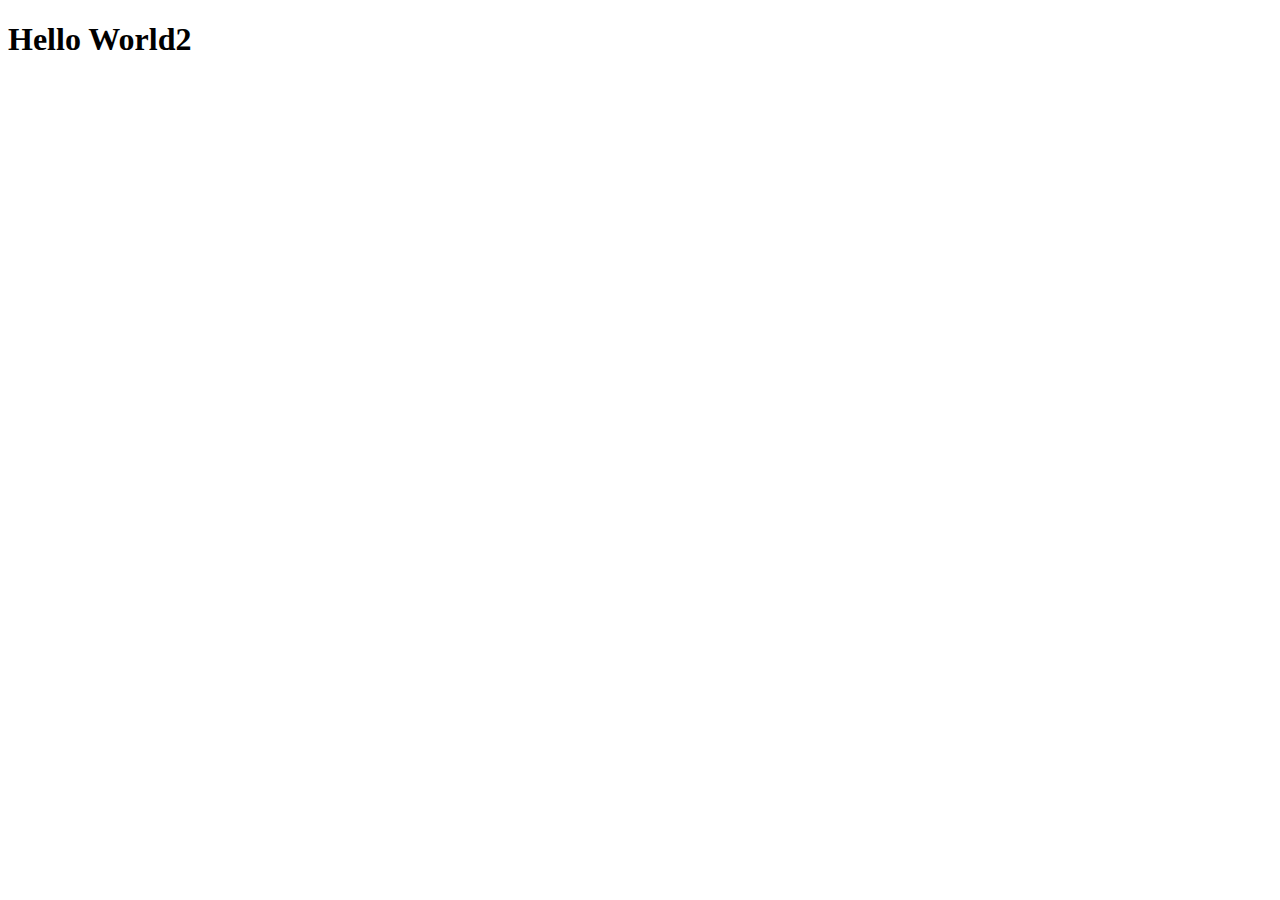
==== index.html @ 741fb7a8 "hahaha" ====
<!DOCTYPE html>
<html lang="en">
  <head>
    <meta charset="UTF-8">
    <title>Fork Me! FCC: Test Suite Template</title>
    <link rel="stylesheet" href="css/style.css">
  </head>

  <body>
    <script src="https://cdn.freecodecamp.org/testable-projects-fcc/v1/bundle.js"></script>

    <!--

    Hello Camper!

    For now, the test suite only works in Chrome!
    Please read the README below in the JS Editor before beginning.
    Feel free to delete this message once you have read it.
    Good luck and Happy Coding!

    - The freeCodeCamp Team

    -->
    <h1>Hello World2</h1>
    <script  src="js/index.js"></script>
  </body>
</html>
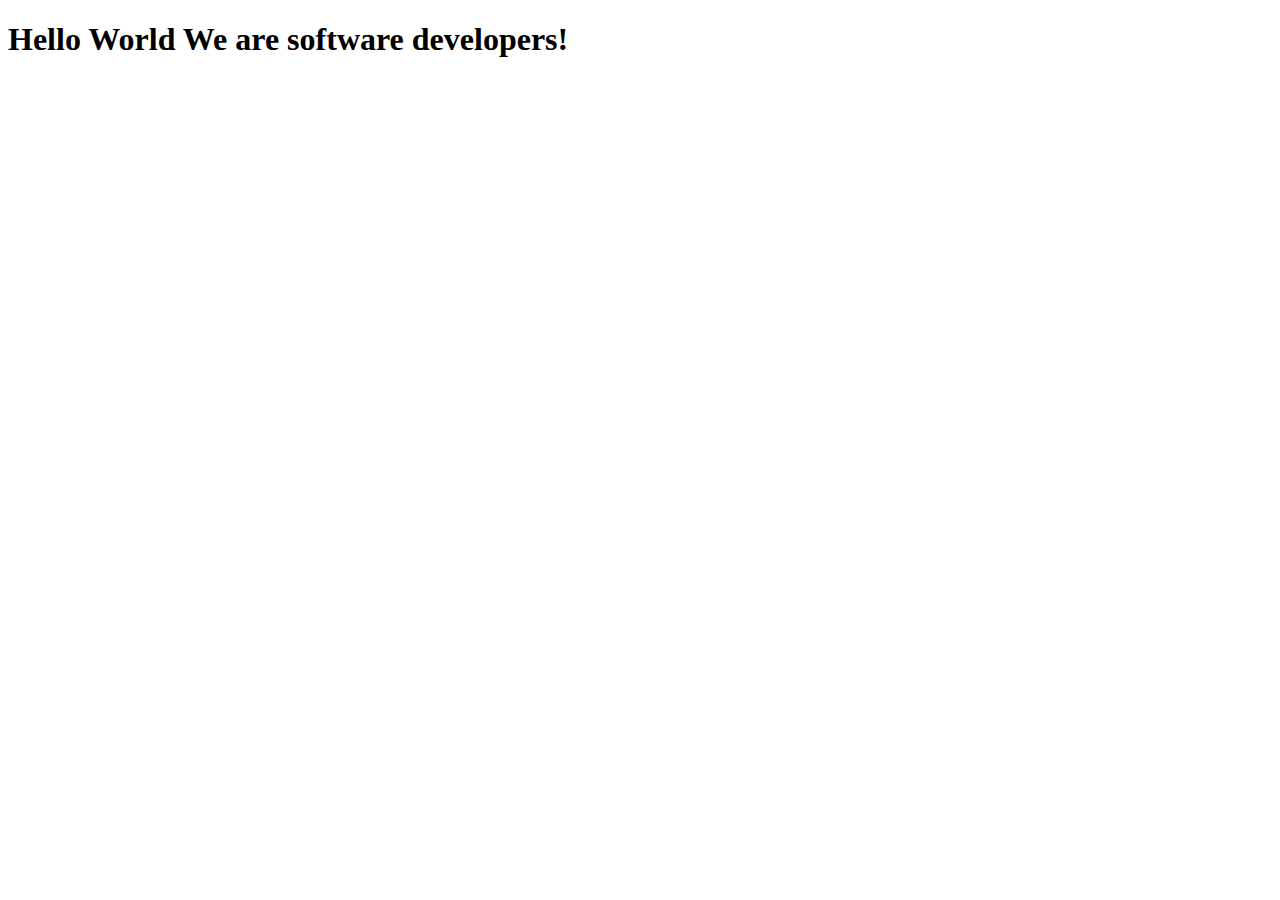
==== commit ae82f579: "balqees commit" ====
--- a/index.html
+++ b/index.html
@@ -21,7 +21,7 @@
     - The freeCodeCamp Team
 
     -->
-    <h1>Hello World2</h1>
+    <h1>Hello World We are software developers!</h1>
     <script  src="js/index.js"></script>
   </body>
 </html>
